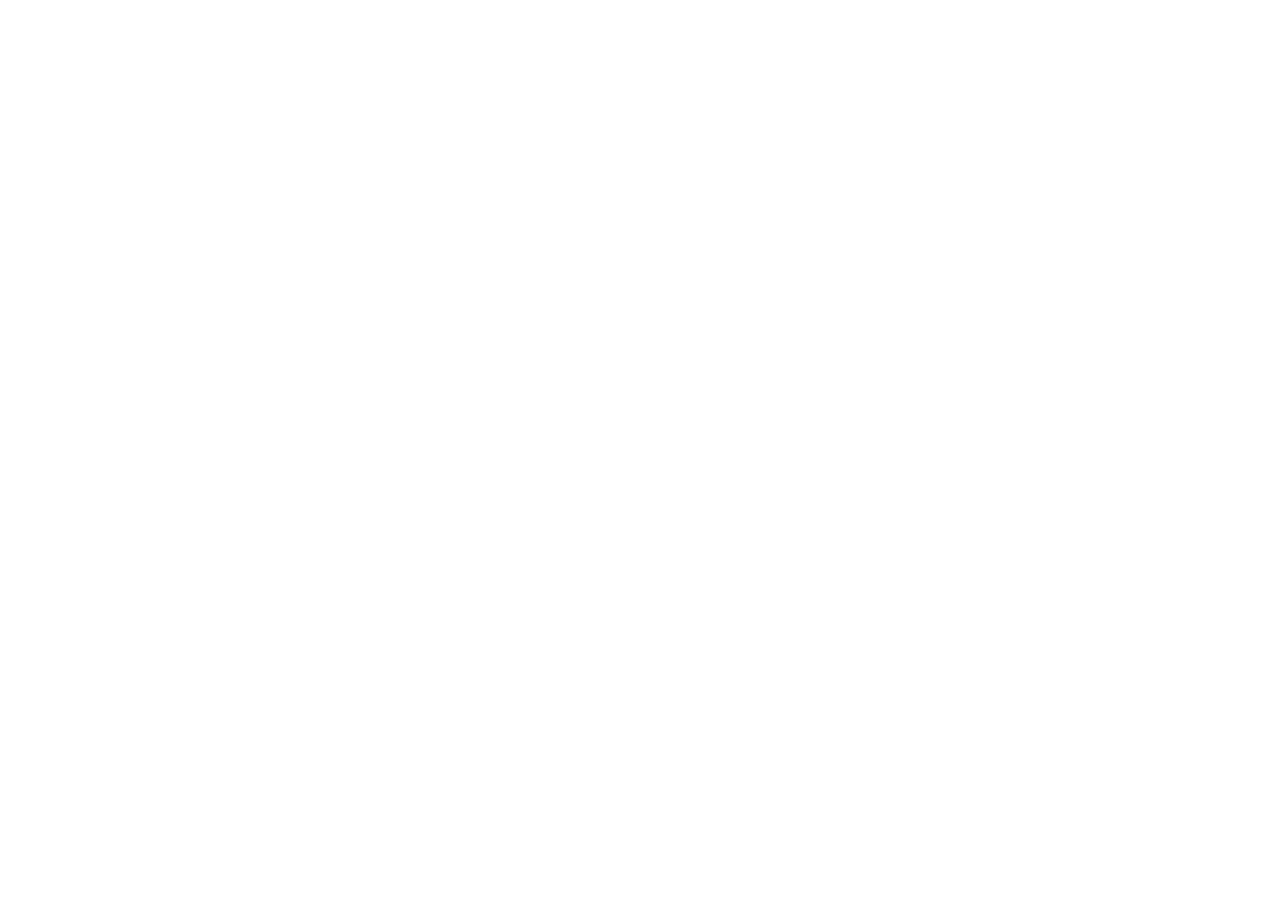
==== recipes/cheeseburger_casserole.html @ 3d13d4e4 "Add index and recipe outlines to get this all rolling" ====
<!DOCTYPE html>
<html lang="en">

<head>
    <meta charset="UTF-8">
    <meta name="viewport" content="width=device-width, initial-scale=1.0">
    <title>Cheeseburger Casserole</title>
</head>

<body>

</body>

</html>
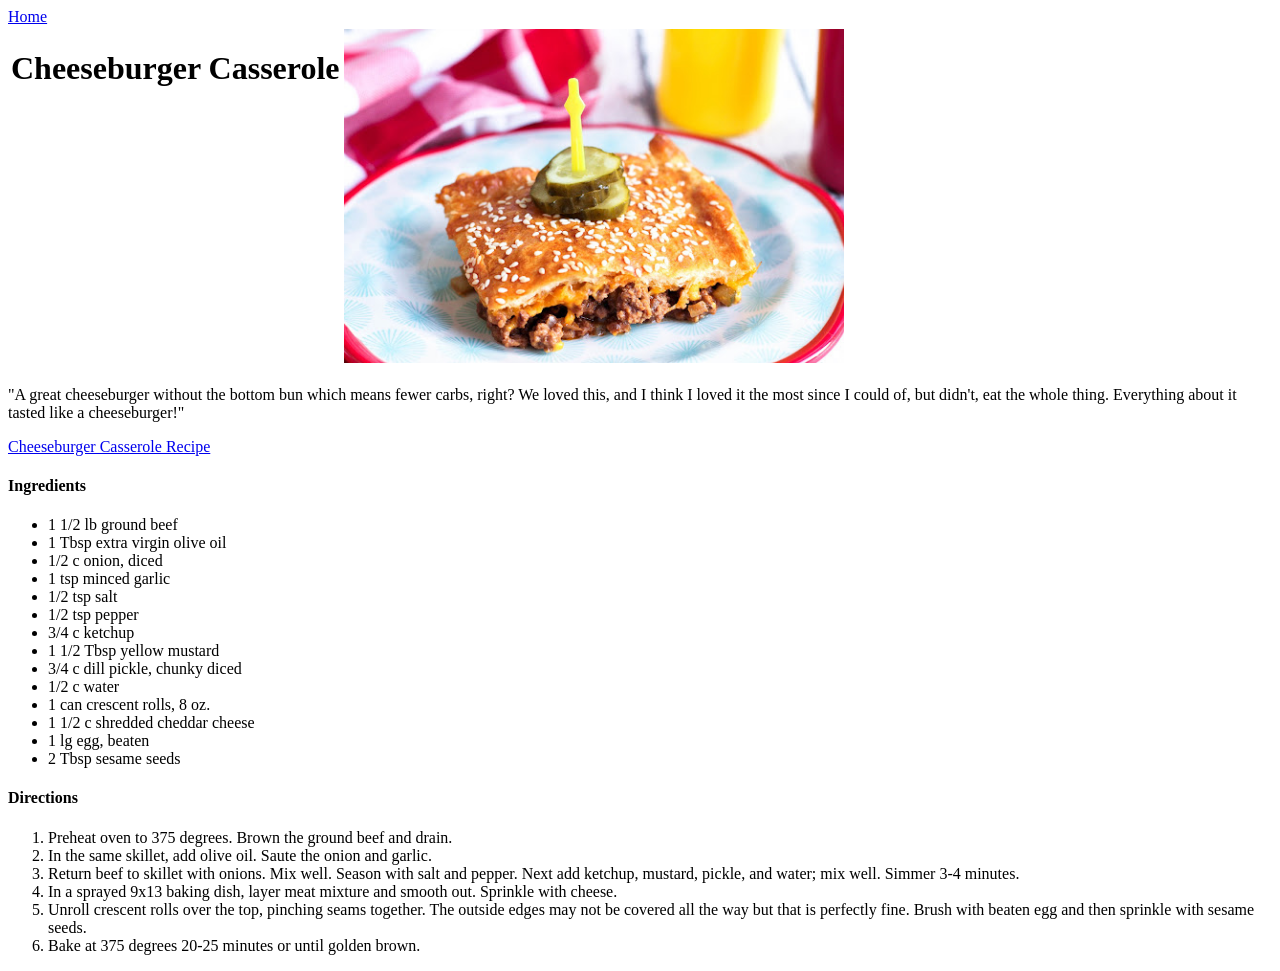
==== commit 9bd0071b: "Filled out the of the recipes and added images Removed a recipe and added a home link on each recipe" ====
--- a/recipes/cheeseburger_casserole.html
+++ b/recipes/cheeseburger_casserole.html
@@ -8,7 +8,49 @@
 </head>
 
 <body>
-
+    <a href="../index.html">Home</a>
+    <table>
+        <tr>
+            <th style="vertical-align: top;">
+                <h1>Cheeseburger Casserole</h1>
+            </th>
+            <th>
+                <img src="cheeseburgercasserole.jpg" alt="single slice of cheeseburger casserole"
+                    style="width:500px;height:auto;"><img>
+            </th>
+        </tr>
+    </table>
+    <p>"A great cheeseburger without the bottom bun which means fewer carbs, right? We loved this, and I think I loved it the most since I could of, but didn't, eat the whole thing. Everything about it tasted like a cheeseburger!"</p>
+    <p><a href="https://www.justapinch.com/recipes/main-course/beef/cheeseburger-casserole-9.html">Cheeseburger Casserole Recipe</a></p>
+    <p><h4>Ingredients</h4>
+    <ul>
+        <li>1 1/2 lb  ground beef</li>
+        <li>1 Tbsp extra virgin olive oil</li>
+        <li>1/2 c onion, diced</li>
+        <li>1 tsp minced garlic</li>
+        <li>1/2 tsp salt</li>
+        <li>1/2 tsp pepper</li>
+        <li>3/4 c ketchup</li>
+        <li>1 1/2 Tbsp yellow mustard</li>
+        <li>3/4 c dill pickle, chunky diced</li>
+        <li>1/2 c water</li>
+        <li>1 can crescent rolls, 8 oz.</li>
+        <li>1 1/2 c shredded cheddar cheese</li>
+        <li>1 lg egg, beaten</li>
+        <li>2 Tbsp sesame seeds</li>
+    </ul>
+    </p>
+    <p><h4>Directions</h4></p>
+    <p>
+    <ol>
+        <li>Preheat oven to 375 degrees. Brown the ground beef and drain.</li>
+        <li>In the same skillet, add olive oil. Saute the onion and garlic.</li>
+        <li>Return beef to skillet with onions. Mix well. Season with salt and pepper. Next add ketchup, mustard, pickle, and water; mix well. Simmer 3-4 minutes.</li>
+        <li>In a sprayed 9x13 baking dish, layer meat mixture and smooth out. Sprinkle with cheese.</li>
+        <li>Unroll crescent rolls over the top, pinching seams together. The outside edges may not be covered all the way but that is perfectly fine. Brush with beaten egg and then sprinkle with sesame seeds.</li>
+        <li>Bake at 375 degrees 20-25 minutes or until golden brown.</li>
+    </ol>
+    </p>
 </body>
 
 </html>
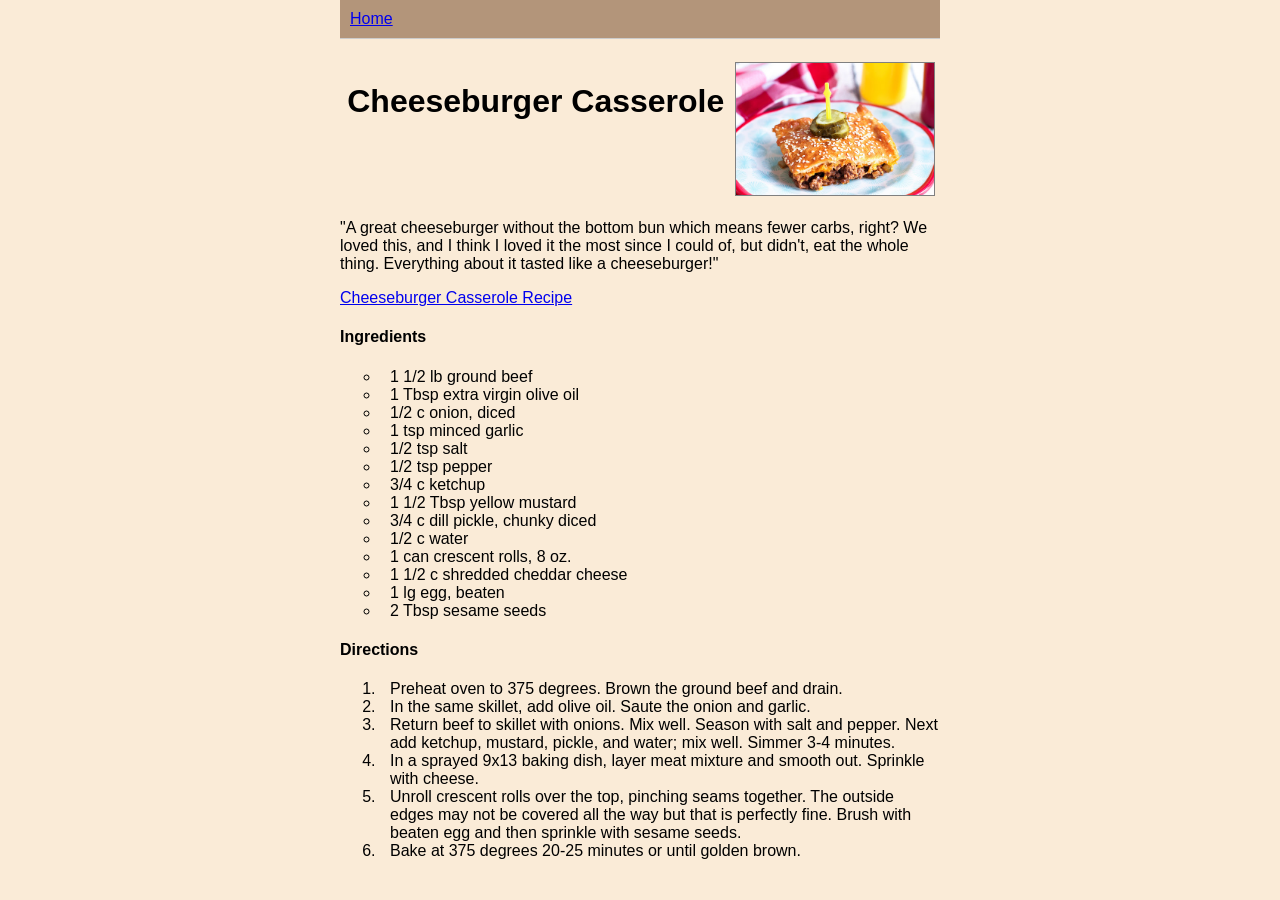
==== commit 3f801fe3: "Block and Inline - Add some CSS to spruce up the site including a menu header" ====
--- a/recipes/cheeseburger_casserole.html
+++ b/recipes/cheeseburger_casserole.html
@@ -5,18 +5,20 @@
     <meta charset="UTF-8">
     <meta name="viewport" content="width=device-width, initial-scale=1.0">
     <title>Cheeseburger Casserole</title>
+    <link rel="stylesheet" href="../style.css">
 </head>
 
 <body>
-    <a href="../index.html">Home</a>
+    <div class="menu">
+        <a href="../index.html">Home</a>
+    </div>
     <table>
         <tr>
             <th style="vertical-align: top;">
                 <h1>Cheeseburger Casserole</h1>
             </th>
             <th>
-                <img src="cheeseburgercasserole.jpg" alt="single slice of cheeseburger casserole"
-                    style="width:500px;height:auto;"><img>
+                <img src="cheeseburgercasserole.jpg" alt="single slice of cheeseburger casserole"></img>
             </th>
         </tr>
     </table>
--- a/style.css
+++ b/style.css
@@ -0,0 +1,49 @@
+* {
+  box-sizing: border-box;
+  font-family: Arial, Helvetica, sans-serif;
+}
+
+body {
+  max-width: 600px;
+  margin: 0 auto;
+  background-color: antiquewhite;
+}
+
+div {
+  padding: 16px;
+}
+
+h1 {
+  margin-bottom: 20px;
+}
+
+
+ul {
+  list-style-type: circle;
+  padding-left: -20px;
+}
+
+li {
+  padding-left: 10px;
+}
+
+.menu{
+    display: flex;
+    justify-content: space-between;
+    align-items: center;
+    background-color: #b3957a;
+    padding: 10px;
+    border-bottom: 1px solid #ccc;
+    margin-bottom: 20px;
+    text-box: center;
+}
+
+img {
+    width: 200px;
+    height: auto;
+    border: 1px solid grey;
+}
+
+table {
+    width: 100%;
+}
